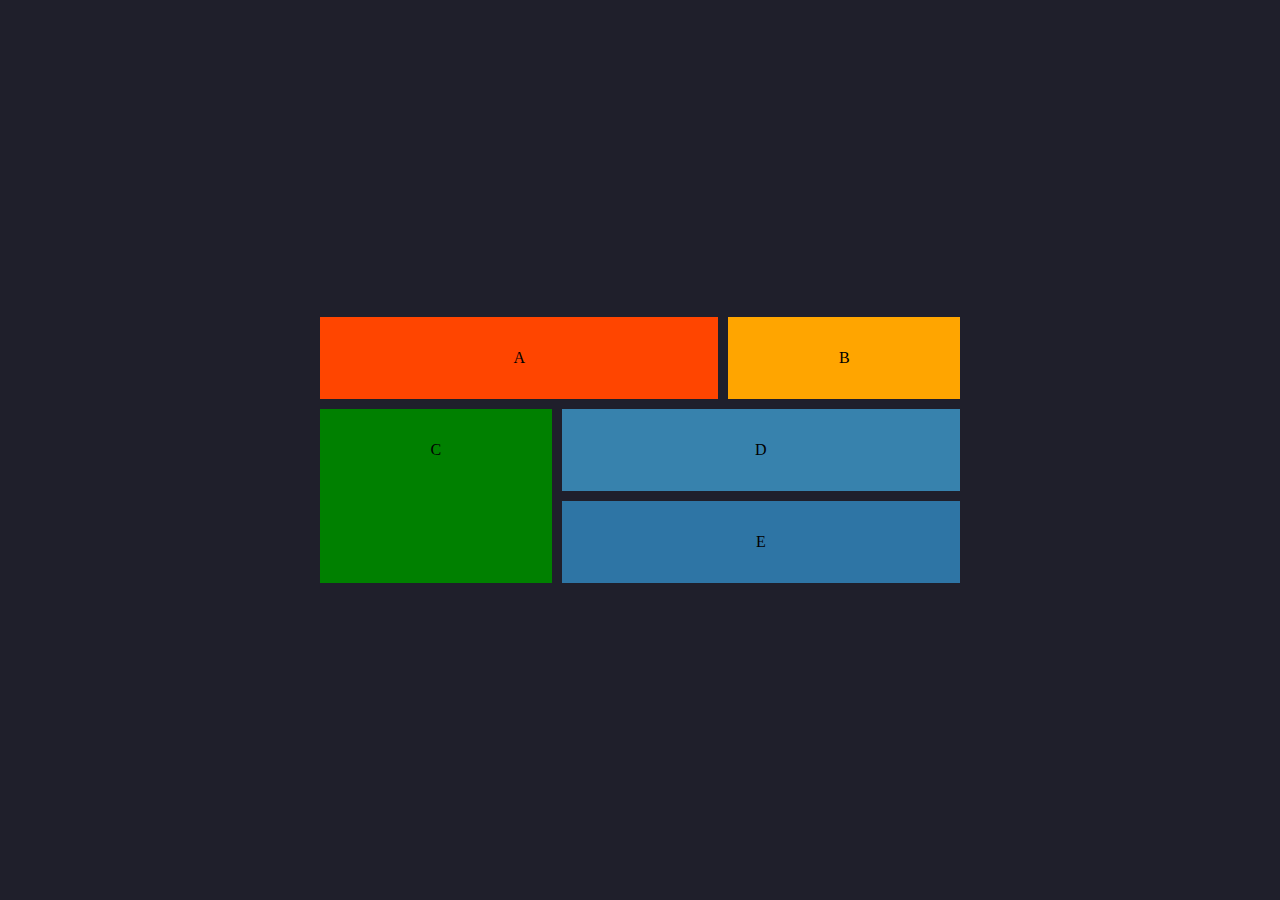
==== grid.html @ b739c6d6 "CSS Layout" ====
<!DOCTYPE html>
<html lang="en">
<head>
    <meta charset="UTF-8">
    <meta http-equiv="X-UA-Compatible" content="IE=edge">
    <meta name="viewport" content="width=device-width, initial-scale=1.0">
    <title>Grid Layout</title>
    <link rel="stylesheet" href="grid.css">
</head>
<body>
    <header>
        <link rel="Flex" href="index.html">
    </header>
    <main>
        <div class="item-a">A</div>
        <div class="item-b">B</div>
        <div class="item-c">C</div>
        <div class="item-d">D</div>
        <DIV class="item-e">E</DIV>
    </main>
</body>
</html>
---- grid.css ----
*{
    margin: 0;
    padding: 0;
}


body{
    background-color: rgb(31, 31, 43);
    display: flex;
    place-items: center;
    height: 100vh;
}

main{
    display: grid;
    grid-template-areas: 
    'a a b'
    'c d d'
    'c e e'
    ;

    gap: 10px;
    width: 50%;
    margin: auto;
}

.item-a{
    background-color: orangered;
    grid-area: a;
    
}

.item-b{
    background-color: orange;
    grid-area: b;
}
.item-c{
    background-color: green;
    grid-area: c;
}

.item-d{
    background-color: rgb(55, 130, 173);
    grid-area: d;
}

.item-e{
    background-color: rgb(46, 117, 165);
    grid-area: e;
}

main div{
    padding: 32px;
    text-align: center;
}
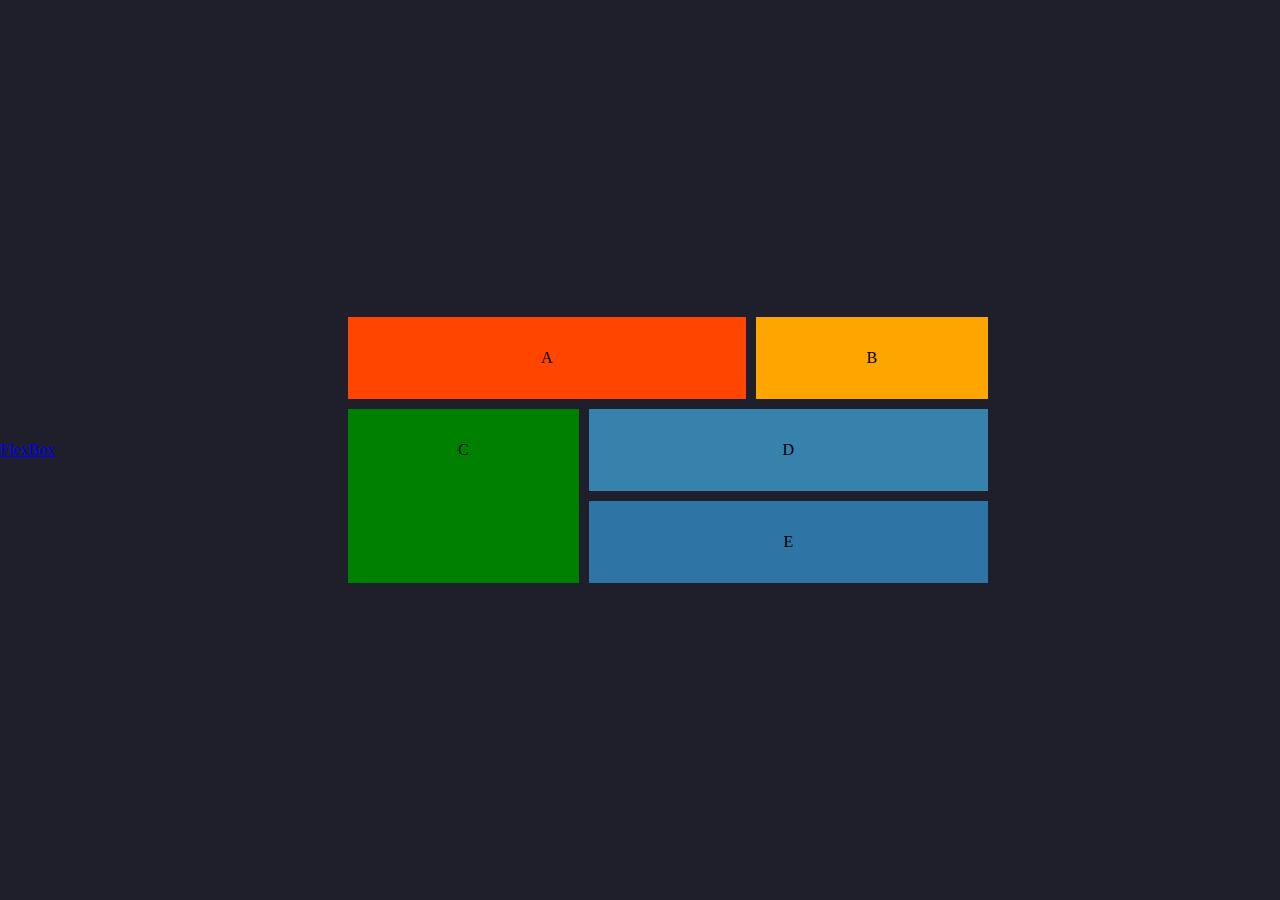
==== commit e355aad1: "Update grid.html" ====
--- a/grid.html
+++ b/grid.html
@@ -6,10 +6,11 @@
     <meta name="viewport" content="width=device-width, initial-scale=1.0">
     <title>Grid Layout</title>
     <link rel="stylesheet" href="grid.css">
+    <link href="https://fonts.googleapis.com/css2?family=Big+Shoulders+Display:wght@700&family=Lexend+Deca&display=swap" rel="stylesheet">
 </head>
 <body>
     <header>
-        <link rel="Flex" href="index.html">
+        <a href="index.html">FlexBox</a>
     </header>
     <main>
         <div class="item-a">A</div>
@@ -19,4 +20,4 @@
         <DIV class="item-e">E</DIV>
     </main>
 </body>
-</html>+</html>
